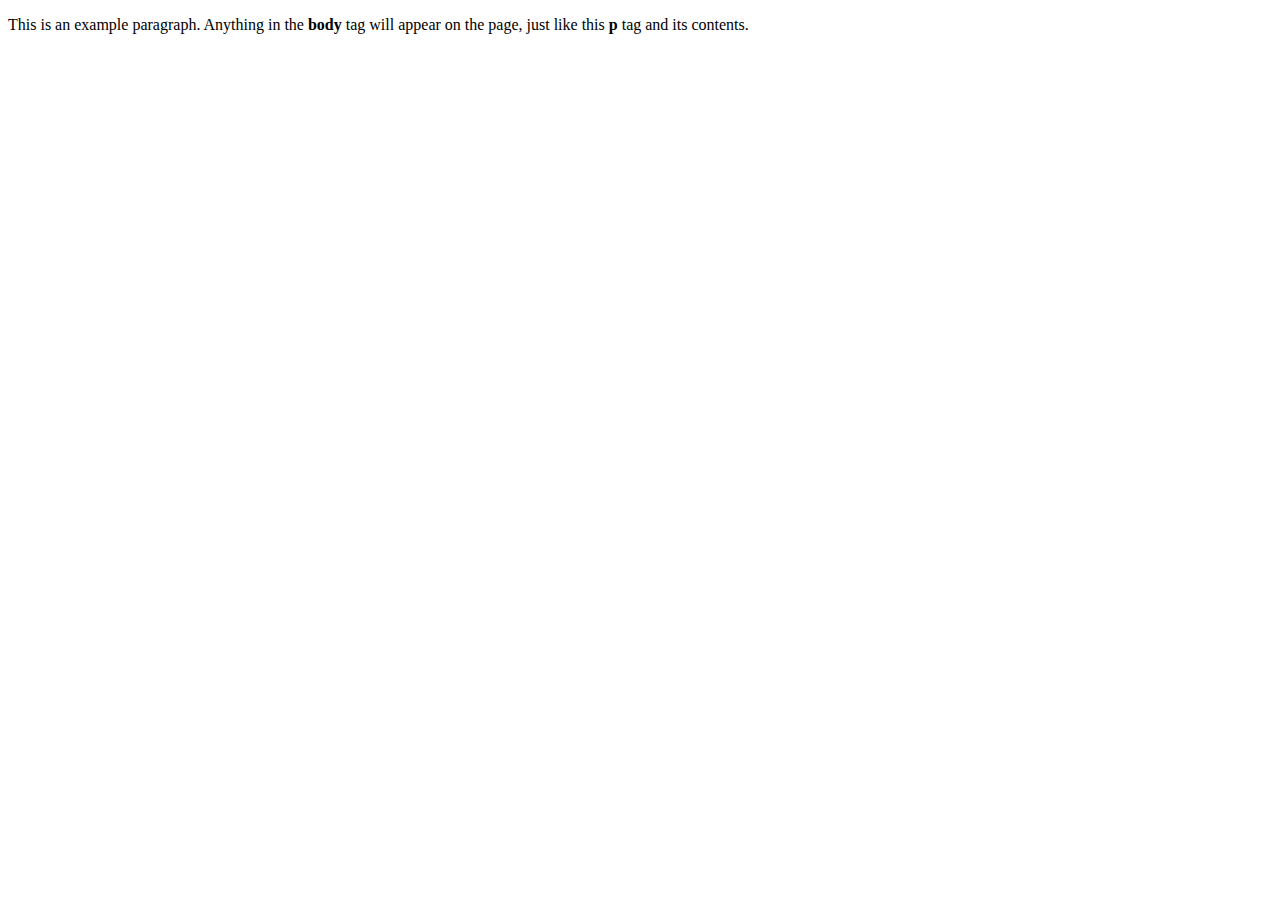
==== index.html @ 642dac20 "Create index.html" ====
<!doctype html>
<html>
  <head>
    <title>This is the title of the webpage!</title>
  </head>
  <body>
    <p>This is an example paragraph. Anything in the <strong>body</strong> tag will appear on the page, just like this <strong>p</strong> tag and its contents.</p>
  </body>
</html>
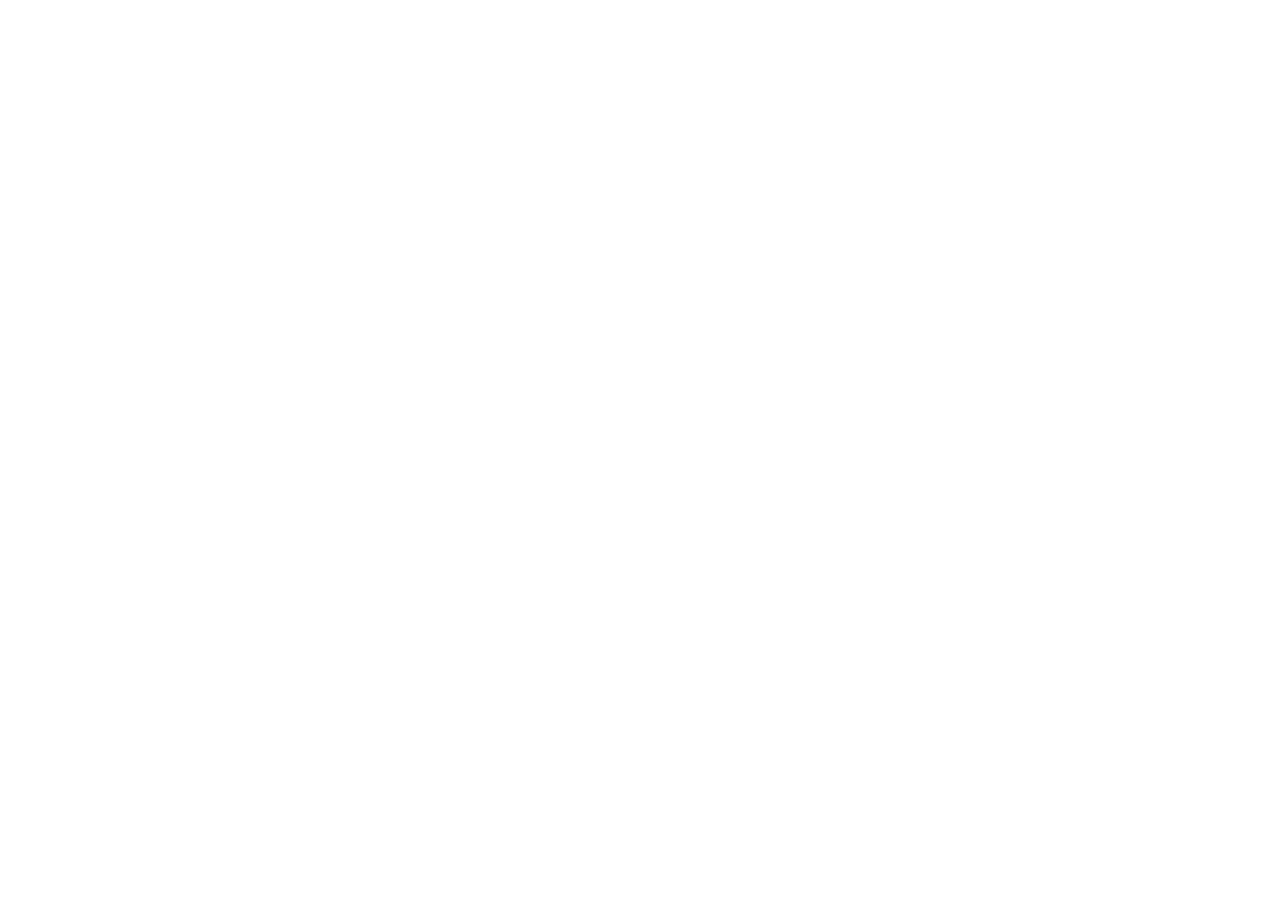
==== commit 0e156ea8: "Update index.html" ====
--- a/index.html
+++ b/index.html
@@ -4,6 +4,6 @@
     <title>This is the title of the webpage!</title>
   </head>
   <body>
-    <p>This is an example paragraph. Anything in the <strong>body</strong> tag will appear on the page, just like this <strong>p</strong> tag and its contents.</p>
+    <p><iframe width="560" height="315" src="https://www.youtube.com/embed/0YcvpeqCMeM?si=ocq7f2yYnlltQz1O" title="YouTube video player" frameborder="0" allow="accelerometer; autoplay; clipboard-write; encrypted-media; gyroscope; picture-in-picture; web-share" referrerpolicy="strict-origin-when-cross-origin" allowfullscreen></iframe></p>
   </body>
 </html>
